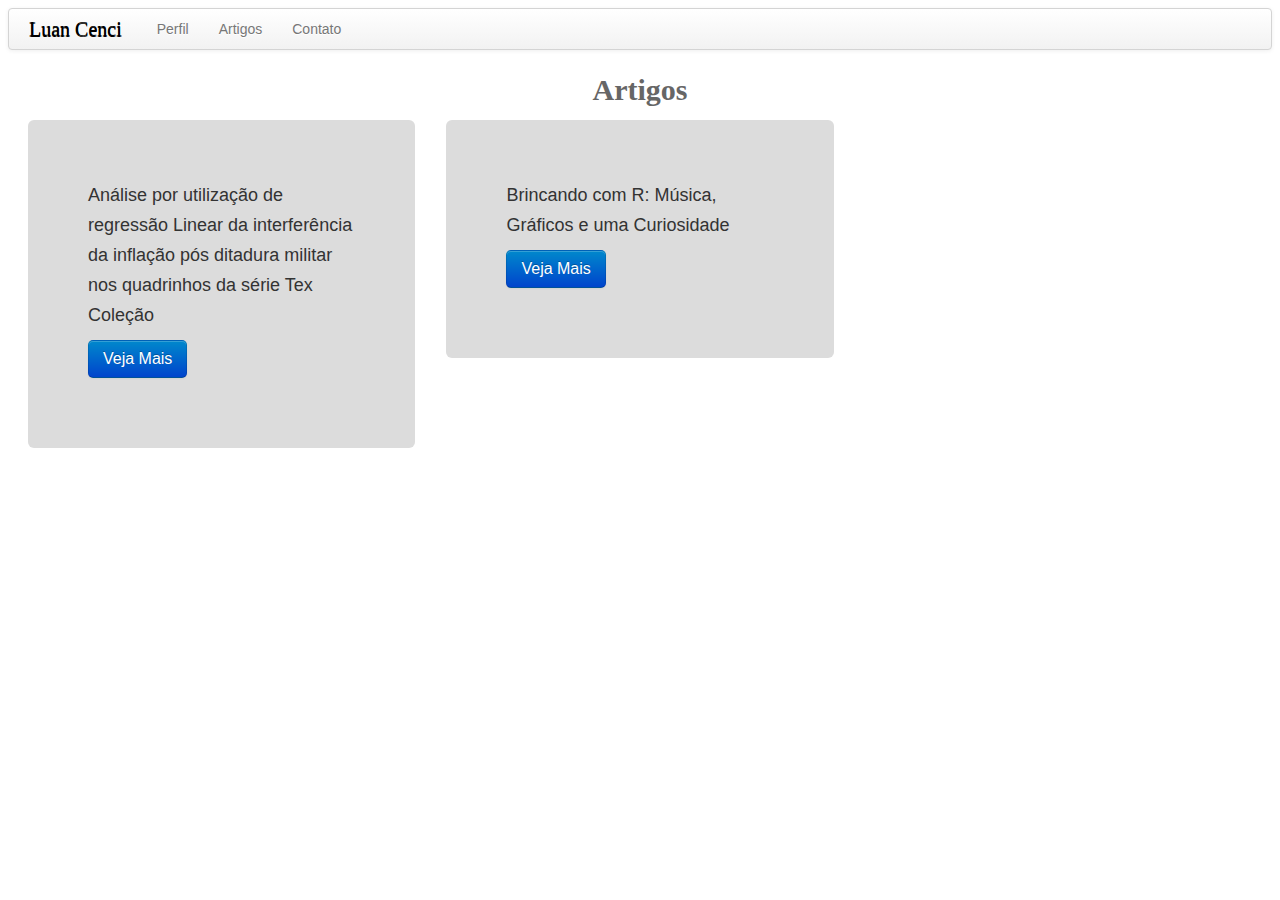
==== artigos.html @ 8a1dbe41 "adicionando artigo a lista" ====
<!DOCTYPE HTML>
<html>
<head>
<meta http-equiv="Content-Type" content="text/html; charset=utf-8" />
<meta name="viewport" content="width=device-width, initial-scale=1.0">
<title>LuanCenci::Artigos</title>
<link href="css/bootstrap.css" rel="stylesheet" type="text/css"/>
<link href="css/bootstrap-responsive.css" rel="stylesheet" type="text/css"/>
<link href="css/bootstrap-responsive.min.css" rel="stylesheet" type="text/css"/>
<link href="css/style.css" rel="stylesheet" type="text/css"/>
<script src="js/bootstrap.js" type="text/javascript"> </script>
<script src="js/bootstrap.min.js" type="text/javascript"> </script>
</head>
<body>
    <div class="navbar">
         <div class="navbar-inner">
             <a class="brand" href="index.html">Luan Cenci</a>
             <ul class="nav">
                 <li><a href="historico.html">Perfil</a></li>
								 <li><a href="artigos.html">Artigos</a></li>
				         <li><a href="contato.html">Contato</a></li>
             </ul>
         </div>
    </div>
      <h2>Artigos</h2>
			<div class="container-fluid">
			<div class = "row-fluid">
				<div class="span4">
					<div class="hero-unit">
						<p>Análise por utilização de regressão Linear da interferência da inflação pós ditadura militar nos quadrinhos da série Tex Coleção</p>
						<p>
						<a class="btn btn-primary btn-large" href="artigos/academicos/inflacaoTex.html">Veja Mais</a>
					</p>
				</div>
				</div>
				<div class="span4">
					<div class="hero-unit">
						<p>Brincando com R: Música, Gráficos e uma Curiosidade</p>
						<p>
						<a class="btn btn-primary btn-large" href="artigos/milionaire.html">Veja Mais</a>
					</p>
					</div>
				</div>
		</div>


	 </body>
</html>
---- css/style.css ----
.campconte{
    width:610px;
    min-height:250px;
    height:380px;
    left:305px;
    top:10px;
    border-width: 1px;
    padding: 0px;
  }
.campconte iframe{
    width:1325px;    
    height:780px;
    left: 0px;
    top:0px;
	position:static;
}

h1,h2,h3{
    font-family: Ubuntu,'Ubuntu Mono';
	color: #666666;
	text-align:center;	
	}
	

.img{
   max-width:653px;
   max-height:367px;
   min-width: initial;
   min-height: initial;
   object-position: center;
   }
   
 p{
 font-size:20px;
 position: static;
}

 
 
 ul,li{
    text-align:center; 
 }
 
 div.figura {
  display:table;
  width: 25%;
  margin: 0;
  padding: 0;

}
div.figura p {   
  font-family: Fenix;
  font-size: 12px;
  line-height: 1.5em;
  color: #808080;
}

.footer {
  color:red; 
  font-family: Arial, Verdana, Helvetica, sans-serif; 
  font-size:16px; 
  letter-spacing:1px; 
  position:absolute; 
  top:725px; 
  width:1399px; 
  text-align:center;
  }
  
.footer a {
  color:#777f76; 
  text-decoration:none;
  color:green;
  }
  
.footer .pipe {
   color:#393939;
   } 
   
.span4 .span3{
    text-align: center;
        
}

.hero-unit h2 {
  margin-bottom: 0;
  font-size: 60px;
  line-height: 1;
  letter-spacing: -1px;
  text-align: left;
}
 .link{
    font-family: 'Tempus Sans ITC';
    text-decoration-color: red;
}

.row-fluid{
    position:static;
}

#titulo_StarWars{
    font-family: 'Star Jedi';
    color: #393939;
}


.titulo_futurama{
    font-family: 'Futurama bold Font';
    color: #ff6a00;
}

.link_patrocinadores {
    font-family: Ubuntu,'Ubuntu Mono';
    color: #f00;
    font-size: initial;
}

.link_conheca {
    font-family: Ubuntu,'Ubuntu Mono';
    color: #0026ff;
    font-size: medium;
}

.link_chape {
    font-family: Ubuntu,'Ubuntu Mono';
    color: #006400;
    font-size: medium;
}

link_sega {
    font-family: 'SEGA LOGO FONT';
    color: #0026ff;
    font-size: medium;
}

titulo_sega_cosmos {
    font-family: 'SEGA LOGO FONT';
    color: #f00;
    font-size: medium;
}

iframe {
    border:0;
    border-color: #fff;
    border-width: 0; 
}

.titulo_textos {
    font-family: Ubuntu,'Ubuntu Mono';
    color: #393939;
}

.destaque{
 font-family: Ubuntu,'Ubuntu Mono';
 background-color: #808080;
 color: #fff;
 font-style: italic;
 border: 4px groove #f00; 
 margin-top:auto 10% auto;
 margin-left: initial 10% auto ;
 margin-right: initial 10% auto;
}


.hero .media img, .hero .media video {
    margin-top: -1.875%;
}
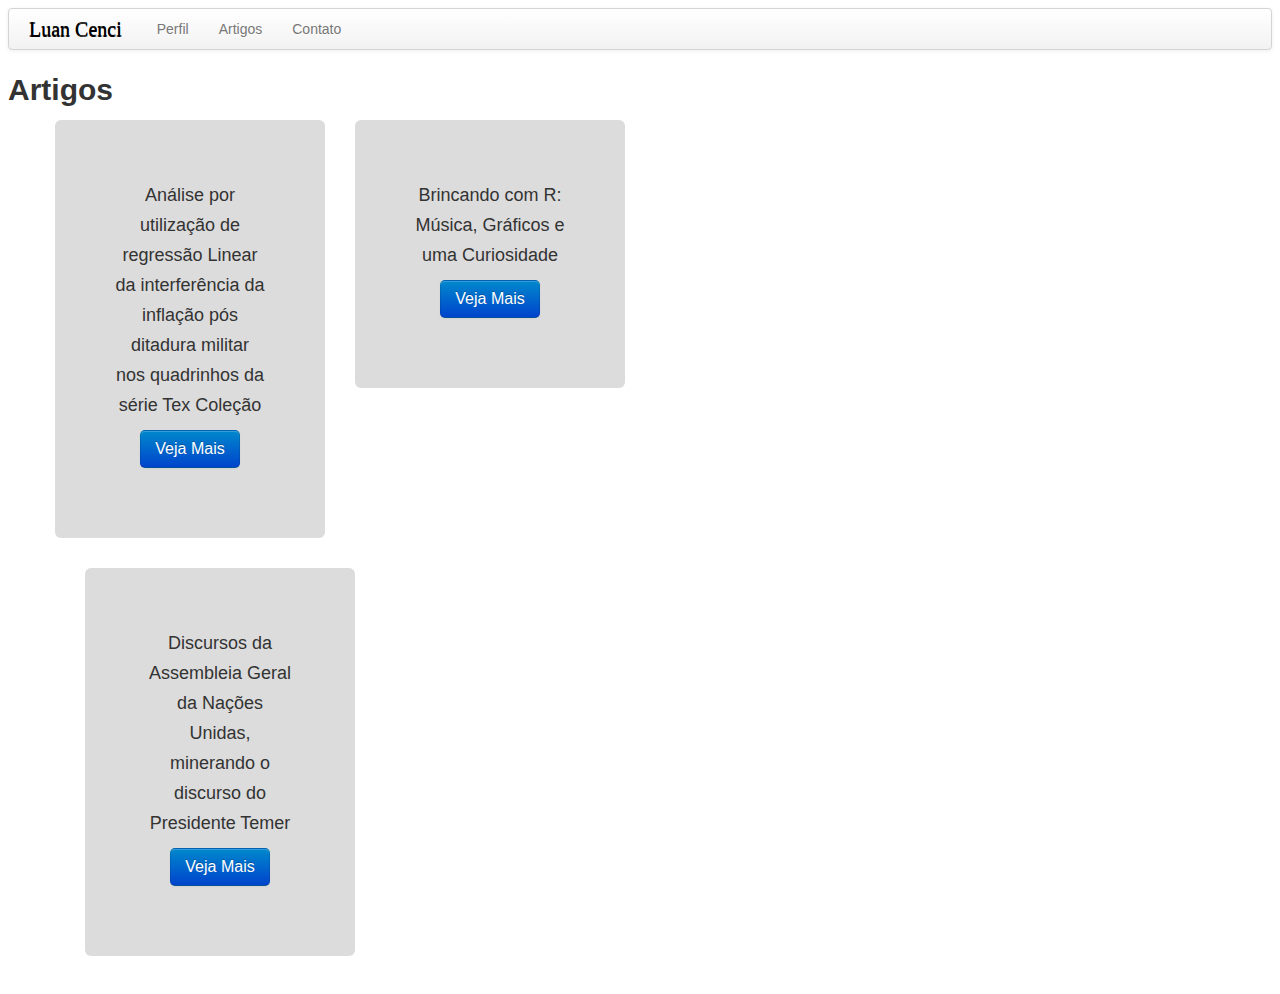
==== commit 95d26395: "Criando Novo Artigo Alterando o artigoIndex" ====
--- a/artigos.html
+++ b/artigos.html
@@ -7,7 +7,6 @@
 <link href="css/bootstrap.css" rel="stylesheet" type="text/css"/>
 <link href="css/bootstrap-responsive.css" rel="stylesheet" type="text/css"/>
 <link href="css/bootstrap-responsive.min.css" rel="stylesheet" type="text/css"/>
-<link href="css/style.css" rel="stylesheet" type="text/css"/>
 <script src="js/bootstrap.js" type="text/javascript"> </script>
 <script src="js/bootstrap.min.js" type="text/javascript"> </script>
 </head>
@@ -23,26 +22,33 @@
          </div>
     </div>
       <h2>Artigos</h2>
-			<div class="container-fluid">
-			<div class = "row-fluid">
-				<div class="span4">
-					<div class="hero-unit">
-						<p>Análise por utilização de regressão Linear da interferência da inflação pós ditadura militar nos quadrinhos da série Tex Coleção</p>
-						<p>
-						<a class="btn btn-primary btn-large" href="artigos/academicos/inflacaoTex.html">Veja Mais</a>
-					</p>
+			<div class="container">
+				<div class = "row">
+						<div class="span3">
+							<div class="hero-unit">
+								<p>Análise por utilização de regressão Linear da interferência da inflação pós ditadura militar nos quadrinhos da série Tex Coleção</p>
+								<p>
+								<a class="btn btn-primary btn-large" href="artigos/academicos/inflacaoTex.html">Veja Mais</a>
+							</p>
+						</div>
+						</div>
+						<div class="span3">
+							<div class="hero-unit">
+								<p>Brincando com R: Música, Gráficos e uma Curiosidade</p>
+								<p>
+								<a class="btn btn-primary btn-large" href="artigos/milionaire.html">Veja Mais</a>
+							</p>
+						</div>
+						</div>
+						</div>
+						<div class="span3">
+							<div class="hero-unit">
+								<p>Discursos da Assembleia Geral da Nações Unidas, minerando o discurso do Presidente Temer</p>
+								<p>
+								<a class="btn btn-primary btn-large" href="artigos/temerDiscurso.html">Veja Mais</a>
+							</p>
+						</div>
+						</div>
 				</div>
-				</div>
-				<div class="span4">
-					<div class="hero-unit">
-						<p>Brincando com R: Música, Gráficos e uma Curiosidade</p>
-						<p>
-						<a class="btn btn-primary btn-large" href="artigos/milionaire.html">Veja Mais</a>
-					</p>
-					</div>
-				</div>
-		</div>
-
-
 	 </body>
 </html>
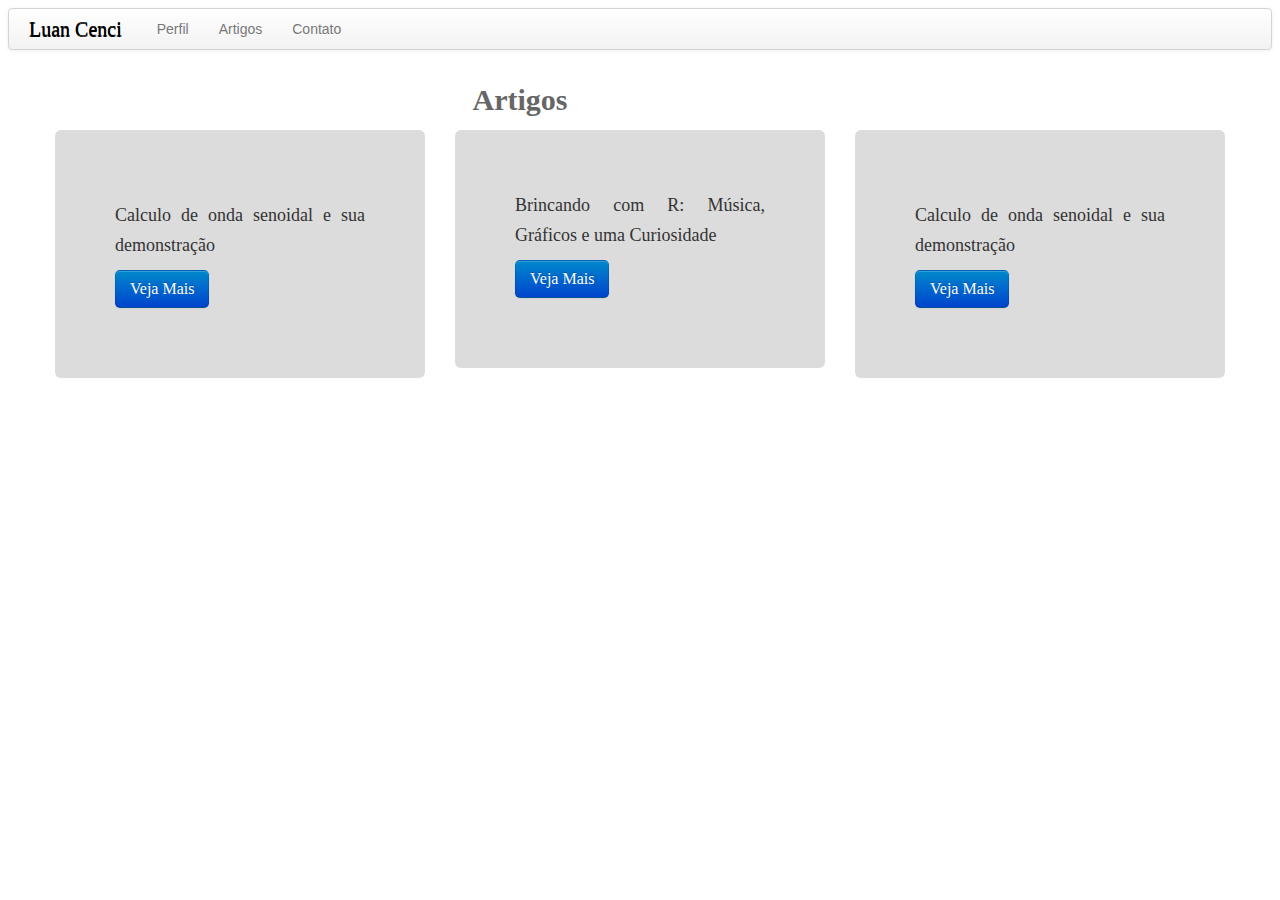
==== commit f31a41a8: "melhorando interface de artigos e do index e acrescentando outro artigo" ====
--- a/artigos.html
+++ b/artigos.html
@@ -7,6 +7,7 @@
 <link href="css/bootstrap.css" rel="stylesheet" type="text/css"/>
 <link href="css/bootstrap-responsive.css" rel="stylesheet" type="text/css"/>
 <link href="css/bootstrap-responsive.min.css" rel="stylesheet" type="text/css"/>
+<link href="css/style.css" rel="stylesheet" type="text/css"/>
 <script src="js/bootstrap.js" type="text/javascript"> </script>
 <script src="js/bootstrap.min.js" type="text/javascript"> </script>
 </head>
@@ -21,34 +22,35 @@
              </ul>
          </div>
     </div>
-      <h2>Artigos</h2>
-			<div class="container">
-				<div class = "row">
-						<div class="span3">
-							<div class="hero-unit">
-								<p>Análise por utilização de regressão Linear da interferência da inflação pós ditadura militar nos quadrinhos da série Tex Coleção</p>
-								<p>
-								<a class="btn btn-primary btn-large" href="artigos/academicos/inflacaoTex.html">Veja Mais</a>
-							</p>
-						</div>
-						</div>
-						<div class="span3">
-							<div class="hero-unit">
-								<p>Brincando com R: Música, Gráficos e uma Curiosidade</p>
-								<p>
-								<a class="btn btn-primary btn-large" href="artigos/milionaire.html">Veja Mais</a>
-							</p>
-						</div>
-						</div>
-						</div>
-						<div class="span3">
-							<div class="hero-unit">
-								<p>Discursos da Assembleia Geral da Nações Unidas, minerando o discurso do Presidente Temer</p>
-								<p>
-								<a class="btn btn-primary btn-large" href="artigos/temerDiscurso.html">Veja Mais</a>
-							</p>
-						</div>
-						</div>
-				</div>
+		<div class="container">
+			<div class="span9"><h2>Artigos</h2></div>
+			<div class="row">
+				 <div class="span4">
+					 <div class="hero-unit">
+              <p></p>
+							<p>Calculo de onda senoidal e sua demonstração</p>
+							<p></p>
+							<p><a class="btn btn-primary btn-large" href="artigos/academicos/inflacaoTex.html">Veja Mais</a></p>
+					 </div>
+				 </div>
+	 				 <div class="span4">
+	 					 <div class="hero-unit">
+
+	 							<p>Brincando com R: Música, Gráficos e uma Curiosidade</p>
+	 							<p><a class="btn btn-primary btn-large" href="artigos/milionaire.html">Veja Mais</a></p>
+	 					 </div>
+	 				 </div>
+		 				 <div class="span4">
+		 					 <div class="hero-unit">
+								  <p></p>
+		 							<p>Calculo de onda senoidal e sua demonstração</p>
+	 								<p></p>
+		 							<p><a class="btn btn-primary btn-large"href="artigos/temerDiscurso.html">Veja Mais</a></p>
+		 					 </div>
+		 				 </div>
+			</div>
+
+		</div>
+
 	 </body>
 </html>
--- a/css/style.css
+++ b/css/style.css
@@ -0,0 +1,153 @@
+.campconte{
+    width:610px;
+    min-height:250px;
+    height:380px;
+    left:305px;
+    top:10px;
+    border-width: 1px;
+    padding: 0px;
+  }
+.campconte iframe{
+    width:1325px;
+    height:780px;
+    left: 0px;
+    top:0px;
+	position:static;
+}
+
+h1,h2,h3{
+  font-family: Ubuntu,'Ubuntu Mono';
+	color: #666666;
+	text-align: center;
+	}
+
+
+.img{
+   max-width:653px;
+   max-height:367px;
+   min-width: initial;
+   min-height: initial;
+	 position: center;
+   }
+
+p{
+ font-style: normal;
+ font-family: Source Serif Pro,serif;
+ font-size:20px;
+ position: static;
+ text-align: justify;
+}
+
+
+
+ ul,li{
+    text-align:center;
+ }
+
+ div.figura {
+  display:table;
+  width: 25%;
+  margin: 0;
+  padding: 0;
+
+}
+div.figura p {
+  font-family: Fenix;
+  font-size: 12px;
+  line-height: 1.5em;
+  color: #808080;
+}
+
+.footer {
+  color:red;
+  font-family: Arial, Verdana, Helvetica, sans-serif;
+  font-size:16px;
+  letter-spacing:1px;
+  position:absolute;
+  top:725px;
+  width:1399px;
+  text-align:center;
+  }
+
+.footer a {
+  color:#777f76;
+  text-decoration:none;
+  color:green;
+  }
+
+.footer .pipe {
+   color:#393939;
+   }
+
+.span4 .span3{
+    text-align: center;
+
+}
+
+.hero-unit h2 {
+  margin-bottom: 0;
+  font-size: 60px;
+  line-height: 1;
+  letter-spacing: -1px;
+  text-align: left;
+}
+ .link{
+    font-family: 'Tempus Sans ITC';
+    text-decoration-color: red;
+}
+
+.row-fluid{
+    position:static;
+}
+
+#titulo_StarWars{
+    font-family: 'Star Jedi';
+    color: #393939;
+}
+
+
+.titulo_futurama{
+    font-family: 'Futurama bold Font';
+    color: #ff6a00;
+}
+
+.link_patrocinadores {
+    font-family: Ubuntu,'Ubuntu Mono';
+    color: #f00;
+    font-size: initial;
+}
+
+.link_conheca {
+    font-family: Ubuntu,'Ubuntu Mono';
+    color: #0026ff;
+    font-size: medium;
+}
+
+.link_chape {
+    font-family: Ubuntu,'Ubuntu Mono';
+    color: #006400;
+    font-size: medium;
+}
+
+link_sega {
+    font-family: 'SEGA LOGO FONT';
+    color: #0026ff;
+    font-size: medium;
+}
+
+titulo_sega_cosmos {
+    font-family: 'SEGA LOGO FONT';
+    color: #f00;
+    font-size: medium;
+}
+
+iframe {
+    border:0;
+    border-color: #fff;
+    border-width: 0;
+}
+
+.titulo_textos {
+    font-family: Ubuntu,'Ubuntu Mono';
+    color: #393939;
+}
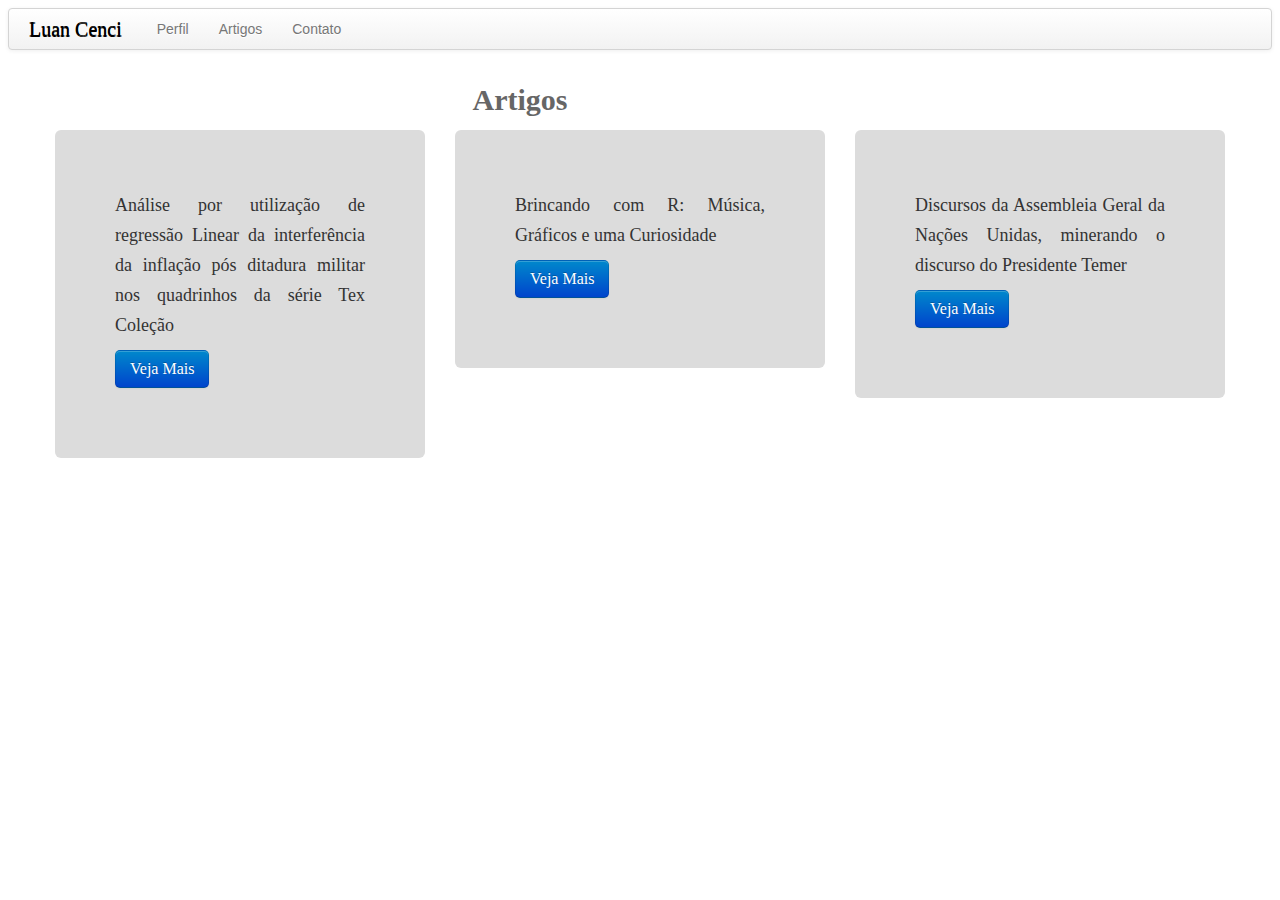
==== commit 79ab7da2: "melhorar o site" ====
--- a/artigos.html
+++ b/artigos.html
@@ -27,24 +27,19 @@
 			<div class="row">
 				 <div class="span4">
 					 <div class="hero-unit">
-              <p></p>
-							<p>Calculo de onda senoidal e sua demonstração</p>
-							<p></p>
+							<p>Análise por utilização de regressão Linear da interferência da inflação pós ditadura militar nos quadrinhos da série Tex Coleção</p>
 							<p><a class="btn btn-primary btn-large" href="artigos/academicos/inflacaoTex.html">Veja Mais</a></p>
 					 </div>
 				 </div>
 	 				 <div class="span4">
 	 					 <div class="hero-unit">
-
 	 							<p>Brincando com R: Música, Gráficos e uma Curiosidade</p>
 	 							<p><a class="btn btn-primary btn-large" href="artigos/milionaire.html">Veja Mais</a></p>
 	 					 </div>
 	 				 </div>
 		 				 <div class="span4">
 		 					 <div class="hero-unit">
-								  <p></p>
-		 							<p>Calculo de onda senoidal e sua demonstração</p>
-	 								<p></p>
+		 							<p>Discursos da Assembleia Geral da Nações Unidas, minerando o discurso do Presidente Temer</p>
 		 							<p><a class="btn btn-primary btn-large"href="artigos/temerDiscurso.html">Veja Mais</a></p>
 		 					 </div>
 		 				 </div>
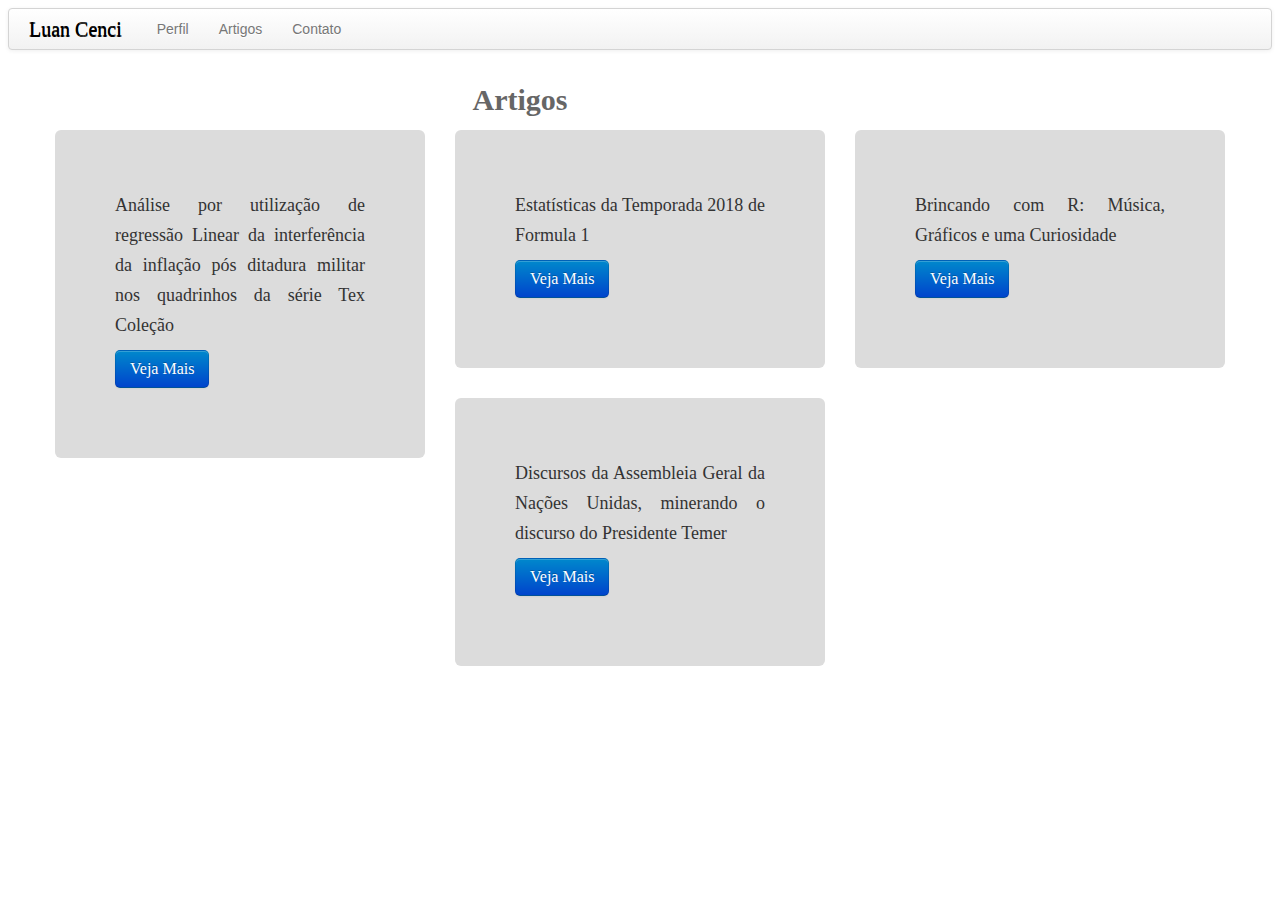
==== commit 484b4f6c: "alterar artigos and index" ====
--- a/artigos.html
+++ b/artigos.html
@@ -28,24 +28,29 @@
 				 <div class="span4">
 					 <div class="hero-unit">
 							<p>Análise por utilização de regressão Linear da interferência da inflação pós ditadura militar nos quadrinhos da série Tex Coleção</p>
+							<p></p>
 							<p><a class="btn btn-primary btn-large" href="artigos/academicos/inflacaoTex.html">Veja Mais</a></p>
 					 </div>
 				 </div>
-	 				 <div class="span4">
-	 					 <div class="hero-unit">
-	 							<p>Brincando com R: Música, Gráficos e uma Curiosidade</p>
-	 							<p><a class="btn btn-primary btn-large" href="artigos/milionaire.html">Veja Mais</a></p>
-	 					 </div>
-	 				 </div>
-		 				 <div class="span4">
-		 					 <div class="hero-unit">
-		 							<p>Discursos da Assembleia Geral da Nações Unidas, minerando o discurso do Presidente Temer</p>
-		 							<p><a class="btn btn-primary btn-large"href="artigos/temerDiscurso.html">Veja Mais</a></p>
-		 					 </div>
-		 				 </div>
+					 <div class="span4">
+						 <div class="hero-unit">
+								<p>Estatísticas da Temporada 2018 de Formula 1</p>
+								<p><a class="btn btn-primary btn-large" href="artigos/formula2018.html">Veja Mais</a></p>
+						 </div>
+					 </div>
+					 <div class="span4">
+						 <div class="hero-unit">
+								<p>Brincando com R: Música, Gráficos e uma Curiosidade</p>
+								<p><a class="btn btn-primary btn-large" href="artigos/milionaire.html">Veja Mais</a></p>
+						 </div>
+					 </div>
+						 <div class="span4">
+							 <div class="hero-unit">
+									<p>Discursos da Assembleia Geral da Nações Unidas, minerando o discurso do Presidente Temer</p>
+									<p><a class="btn btn-primary btn-large"href="artigos/temerDiscurso.html">Veja Mais</a></p>
+							 </div>
+						 </div>
 			</div>
-
-		</div>
 
 	 </body>
 </html>
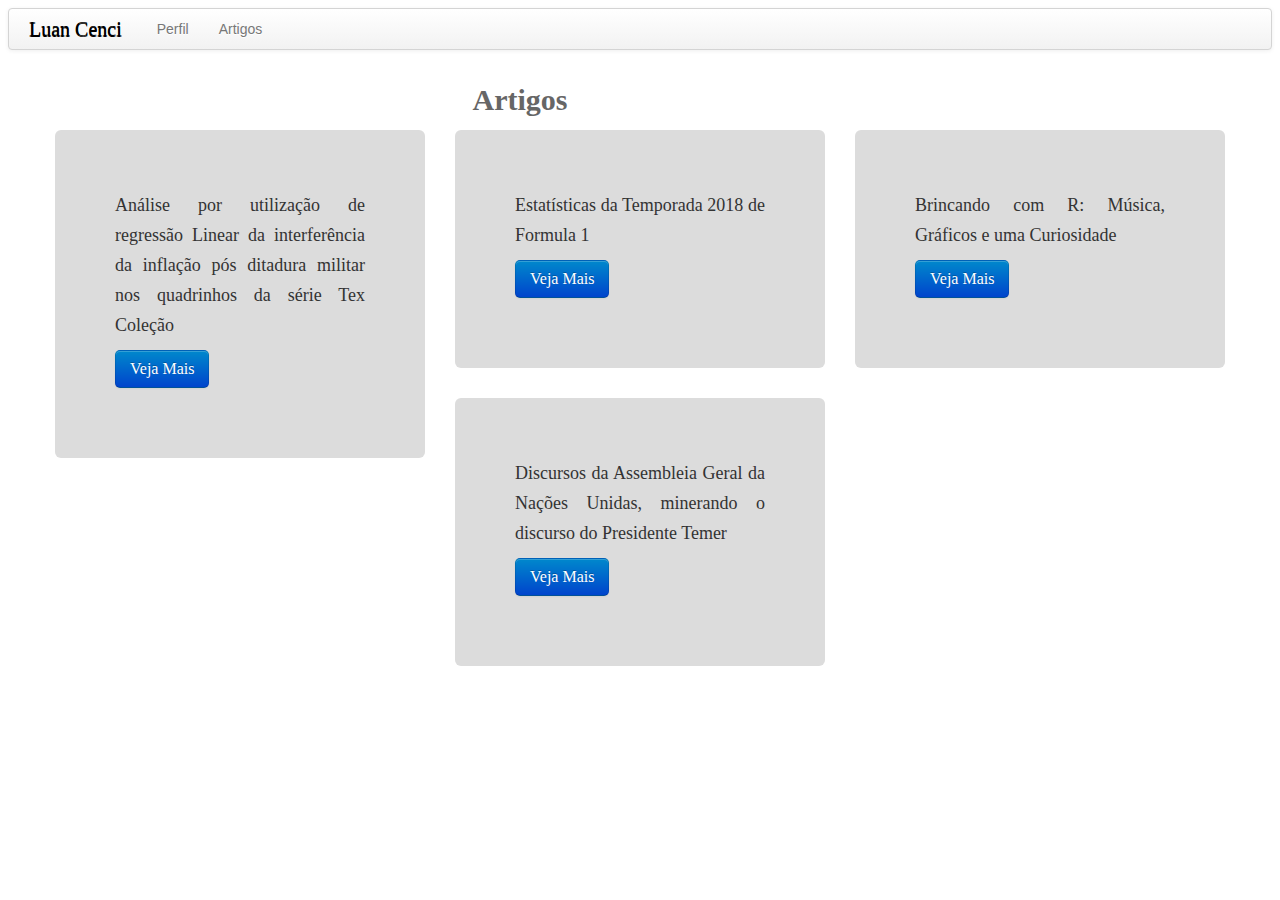
==== commit 70f13f72: "alterar artigos and index" ====
--- a/artigos.html
+++ b/artigos.html
@@ -18,7 +18,7 @@
              <ul class="nav">
                  <li><a href="historico.html">Perfil</a></li>
 								 <li><a href="artigos.html">Artigos</a></li>
-				         <li><a href="contato.html">Contato</a></li>
+								<!-- <li><a href="contato.html">Contato</a></li>-->
              </ul>
          </div>
     </div>
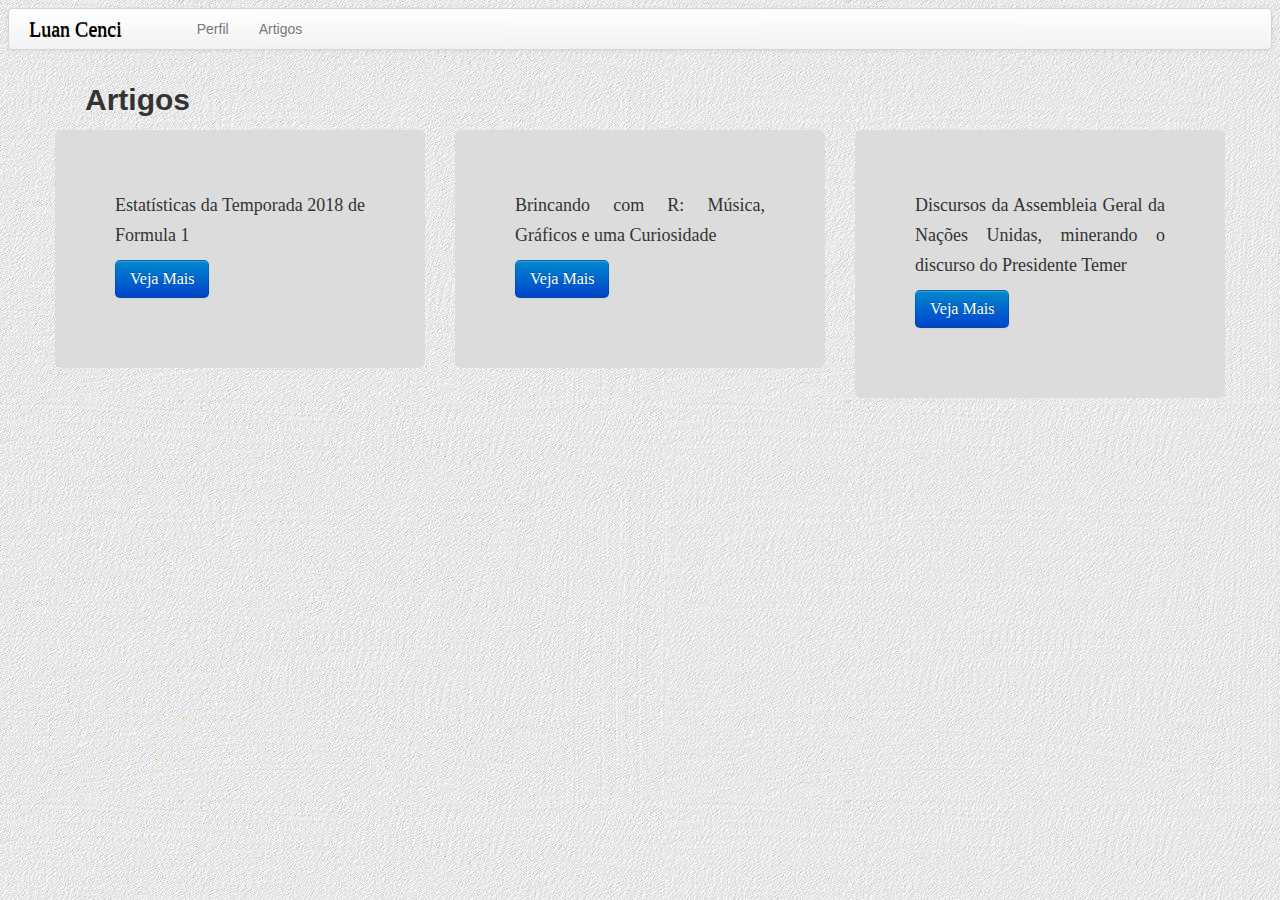
==== commit 95abd705: "melhorando interface" ====
--- a/artigos.html
+++ b/artigos.html
@@ -24,14 +24,14 @@
     </div>
 		<div class="container">
 			<div class="span9"><h2>Artigos</h2></div>
-			<div class="row">
+			<div class="row"><!-- 
 				 <div class="span4">
 					 <div class="hero-unit">
 							<p>Análise por utilização de regressão Linear da interferência da inflação pós ditadura militar nos quadrinhos da série Tex Coleção</p>
 							<p></p>
 							<p><a class="btn btn-primary btn-large" href="artigos/academicos/inflacaoTex.html">Veja Mais</a></p>
 					 </div>
-				 </div>
+				 </div> -->
 					 <div class="span4">
 						 <div class="hero-unit">
 								<p>Estatísticas da Temporada 2018 de Formula 1</p>
--- a/css/style.css
+++ b/css/style.css
@@ -15,12 +15,12 @@
 	position:static;
 }
 
-h1,h2,h3{
+/*h1,h2,h3{
   font-family: Ubuntu,'Ubuntu Mono';
 	color: #666666;
 	text-align: center;
 	}
-
+*/
 
 .img{
    max-width:653px;
@@ -79,19 +79,19 @@
    color:#393939;
    }
 
-.span4 .span3{
+/*.span4 .span3{
     text-align: center;
+}*/
 
-}
-
-.hero-unit h2 {
+/*.hero-unit h2 {
   margin-bottom: 0;
   font-size: 60px;
   line-height: 1;
   letter-spacing: -1px;
   text-align: left;
-}
- .link{
+}*/
+
+.link{
     font-family: 'Tempus Sans ITC';
     text-decoration-color: red;
 }
@@ -151,3 +151,13 @@
     font-family: Ubuntu,'Ubuntu Mono';
     color: #393939;
 }
+
+ul {
+    display: block;
+    list-style-type: none;
+    margin-top: 1em;
+    margin-bottom: 1 em;
+    margin-left: 0;
+    margin-right: 0;
+    padding-left: 40px;
+}
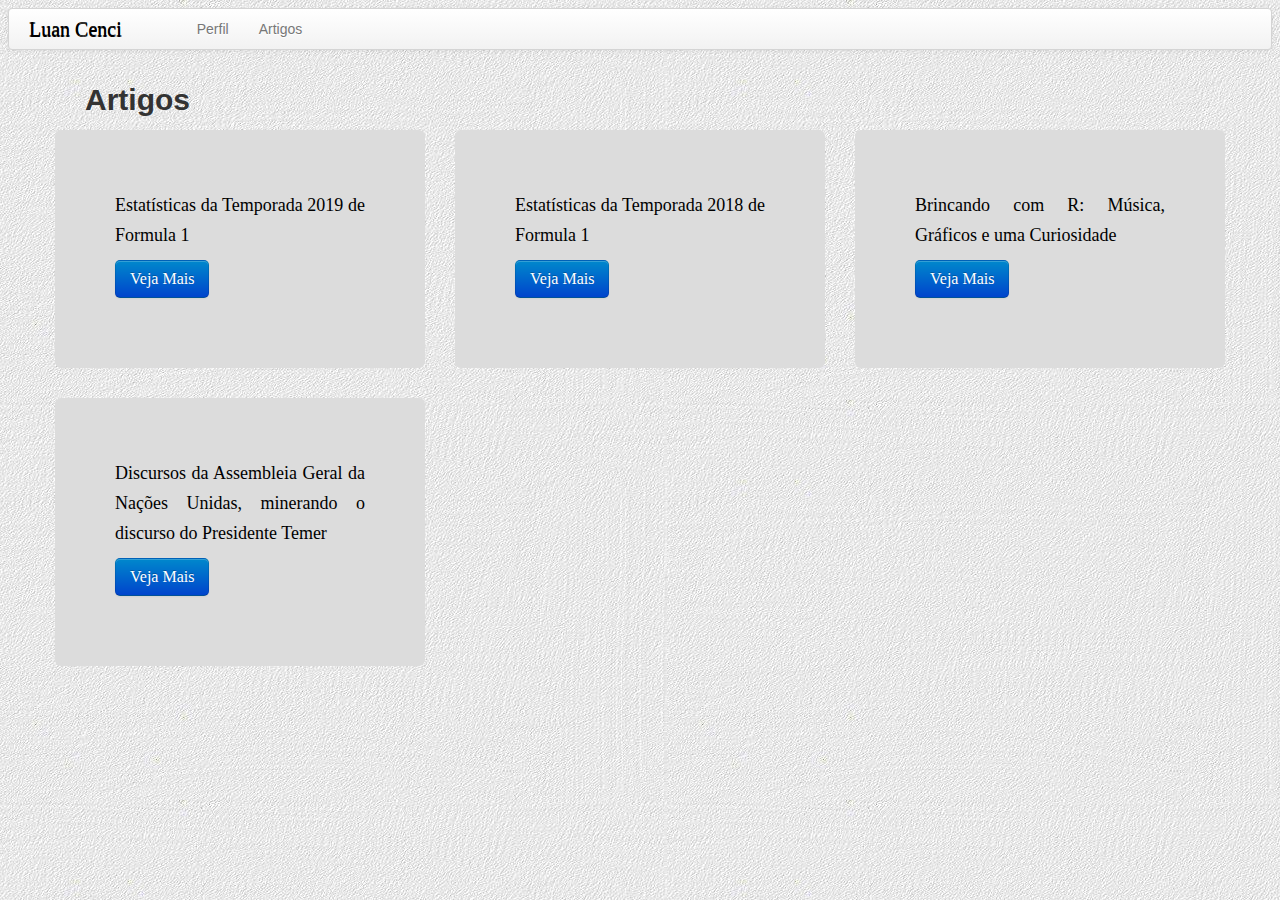
==== commit fdb514ad: "alterar index e artigos" ====
--- a/artigos.html
+++ b/artigos.html
@@ -17,40 +17,45 @@
              <a class="brand" href="index.html">Luan Cenci</a>
              <ul class="nav">
                  <li><a href="historico.html">Perfil</a></li>
-								 <li><a href="artigos.html">Artigos</a></li>
-								<!-- <li><a href="contato.html">Contato</a></li>-->
+		<li><a href="artigos.html">Artigos</a></li>
              </ul>
          </div>
     </div>
 		<div class="container">
 			<div class="span9"><h2>Artigos</h2></div>
-			<div class="row"><!-- 
-				 <div class="span4">
-					 <div class="hero-unit">
-							<p>Análise por utilização de regressão Linear da interferência da inflação pós ditadura militar nos quadrinhos da série Tex Coleção</p>
-							<p></p>
-							<p><a class="btn btn-primary btn-large" href="artigos/academicos/inflacaoTex.html">Veja Mais</a></p>
-					 </div>
-				 </div> -->
-					 <div class="span4">
-						 <div class="hero-unit">
-								<p>Estatísticas da Temporada 2018 de Formula 1</p>
-								<p><a class="btn btn-primary btn-large" href="artigos/formula2018.html">Veja Mais</a></p>
-						 </div>
-					 </div>
-					 <div class="span4">
-						 <div class="hero-unit">
-								<p>Brincando com R: Música, Gráficos e uma Curiosidade</p>
-								<p><a class="btn btn-primary btn-large" href="artigos/milionaire.html">Veja Mais</a></p>
-						 </div>
-					 </div>
-						 <div class="span4">
-							 <div class="hero-unit">
-									<p>Discursos da Assembleia Geral da Nações Unidas, minerando o discurso do Presidente Temer</p>
-									<p><a class="btn btn-primary btn-large"href="artigos/temerDiscurso.html">Veja Mais</a></p>
-							 </div>
-						 </div>
+			<div class="row">
+			   <div class="span4">
+				 <div class="hero-unit">
+					<p>Estatísticas da Temporada 2019 de Formula 1</p>
+					<p><a class="btn btn-primary btn-large" href="artigos/formula2019.html">Veja Mais</a></p>
+				</div>
+			   </div>
+			<!--<div class="span4">
+                              <div class="hero-unit">
+				<p>Análise por utilização de regressão Linear da interferência da inflação pós ditadura militar nos quadrinhos da série Tex Coleção</p>
+				<p></p>
+				<p><a class="btn btn-primary btn-large" href="artigos/academicos/inflacaoTex.html">Veja Mais</a></p>
+			   </div>
+			  </div> -->
+			 <div class="span4">
+				<div class="hero-unit">
+				    <p>Estatísticas da Temporada 2018 de Formula 1</p>
+				    <p><a class="btn btn-primary btn-large" href="artigos/formula2018.html">Veja Mais</a></p>
+				 </div>
+			 </div>
+			 <div class="span4">
+				<div class="hero-unit">
+				     <p>Brincando com R: Música, Gráficos e uma Curiosidade</p>
+				     <p><a class="btn btn-primary btn-large" href="artigos/milionaire.html">Veja Mais</a></p>
+				 </div>
+			 </div>
+			 <div class="span4">
+				<div class="hero-unit">
+				       <p>Discursos da Assembleia Geral da Nações Unidas, minerando o discurso do Presidente Temer</p>
+				       <p><a class="btn btn-primary btn-large"href="artigos/temerDiscurso.html">Veja Mais</a></p>
+			         </div>
 			</div>
+		</div>
 
 	 </body>
 </html>
